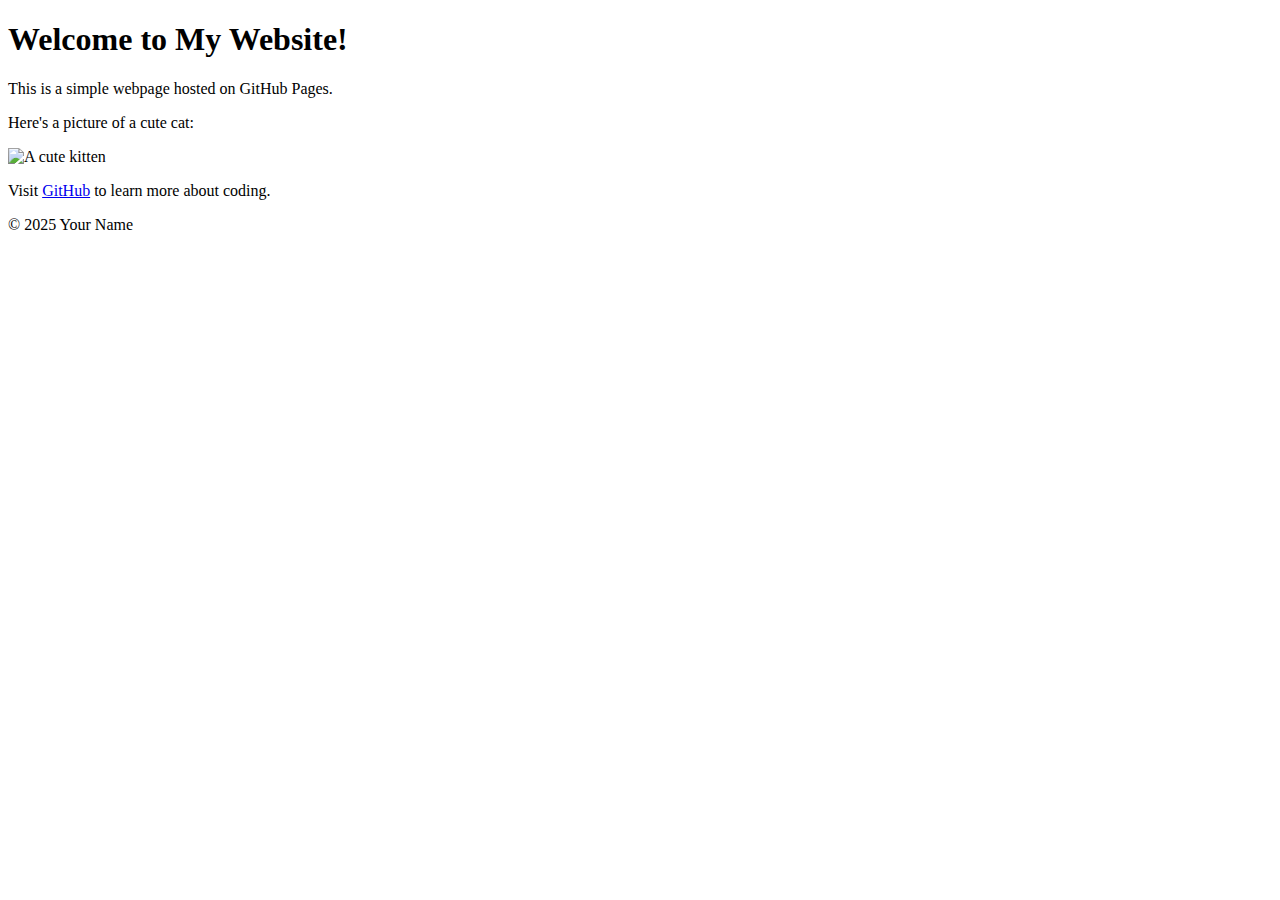
==== index.html @ b8d9a8c8 "Add files via upload" ====
<!DOCTYPE html>

<html lang="en">

<head>

   <meta charset="UTF-8">

   <meta name="viewport" content="width=device-width, initial-scale=1.0">

    <title>My First GitHub Page</title>
	
	<link rel="stylesheet" href="styles.css">

</head>

<body>

    <header>

      <h1>Welcome to My Website!</h1>

</header>


<main>

    <p>This is a simple webpage hosted on GitHub Pages.</p>

    <p>Here's a picture of a cute cat:</p>
	<img src="https://placekitten.com/200/300" alt="A cute kitten">


<p>Visit <a href="https://github.com">GitHub</a> to learn more about coding.</p>

</main>


<footer>

<p>&copy; 2025 Your Name</p>

</footer>

</body>

</html>
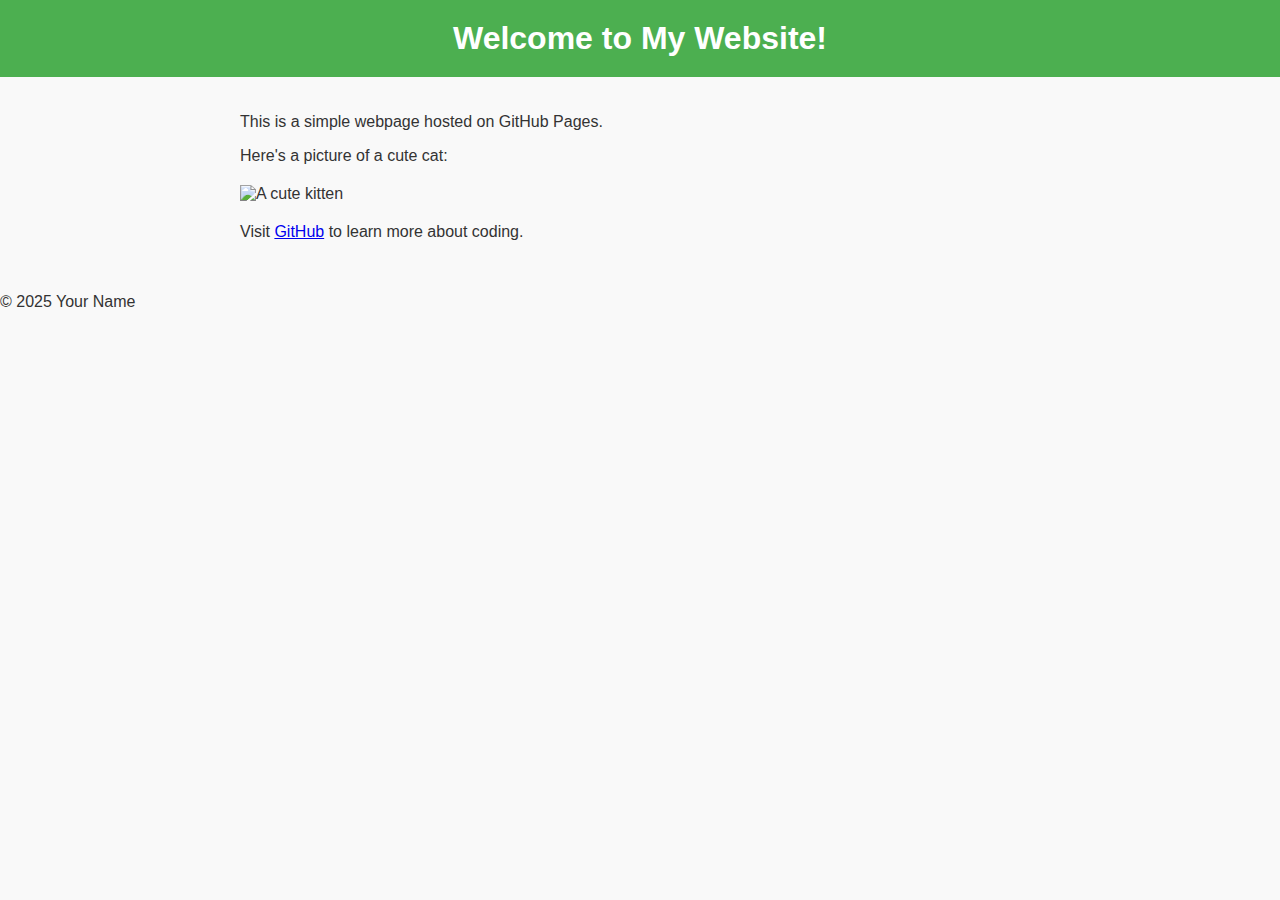
==== commit 8f74e459: "Update index.html" ====
--- a/index.html
+++ b/index.html
@@ -10,7 +10,7 @@
 
     <title>My First GitHub Page</title>
 	
-	<link rel="stylesheet" href="styles.css">
+	<link rel="stylesheet" href="style.css">
 
 </head>
 
@@ -44,4 +44,4 @@
 
 </body>
 
-</html>+</html>
--- a/style.css
+++ b/style.css
@@ -0,0 +1,140 @@
+selector {
+
+    property: value;
+
+}
+
+body{
+
+   font-family: Arial, sans-serif;
+
+   color: #333;
+
+   background-color: #f9f9f9;
+
+   margin: 0;
+
+   padding: 0;
+
+   line-height= 1.6;
+
+header{
+
+   background-color: #4CAF50;
+
+   color: white;
+
+   padding: 20px;
+
+   text-align: center;
+
+}
+
+
+header h1 {
+
+   margin: 0;
+
+}
+
+
+nav a {
+
+    color: white;
+
+    text-decoration: none;
+
+    margin: 0 10px;
+
+}
+
+
+
+nav a:hover{
+
+   text-decoration: underline;
+
+}
+
+
+main {
+
+   padding: 20px;
+
+   max-width: 800px;
+
+   margin: 0 auto;
+
+}
+
+
+main img {
+
+    max-width: 100%;
+
+    height: auto;
+
+    display: block;
+
+    margin: 20px 0;
+
+}
+
+
+footer [
+
+   background-color: #333
+
+   color: white;
+
+   text-align: center;
+
+   padding: 10px;
+
+   position: fixed;
+
+   bottom: o;
+
+   width: 100%
+
+}
+
+p {
+
+   font-size: 1.1em;
+
+}
+
+
+a {
+
+   color: #4CAF50
+
+   text-decoration: none;
+
+}
+
+
+a=hover {
+
+   text-decoration: underline;
+
+}
+
+img {
+
+   border: 5px solid #4CAF50;
+
+   border-radius: 10px;
+
+}
+
+main a[href^="mailto:"] {
+
+   color: #ff5722
+
+   font-weight: bold;
+
+}
+
+   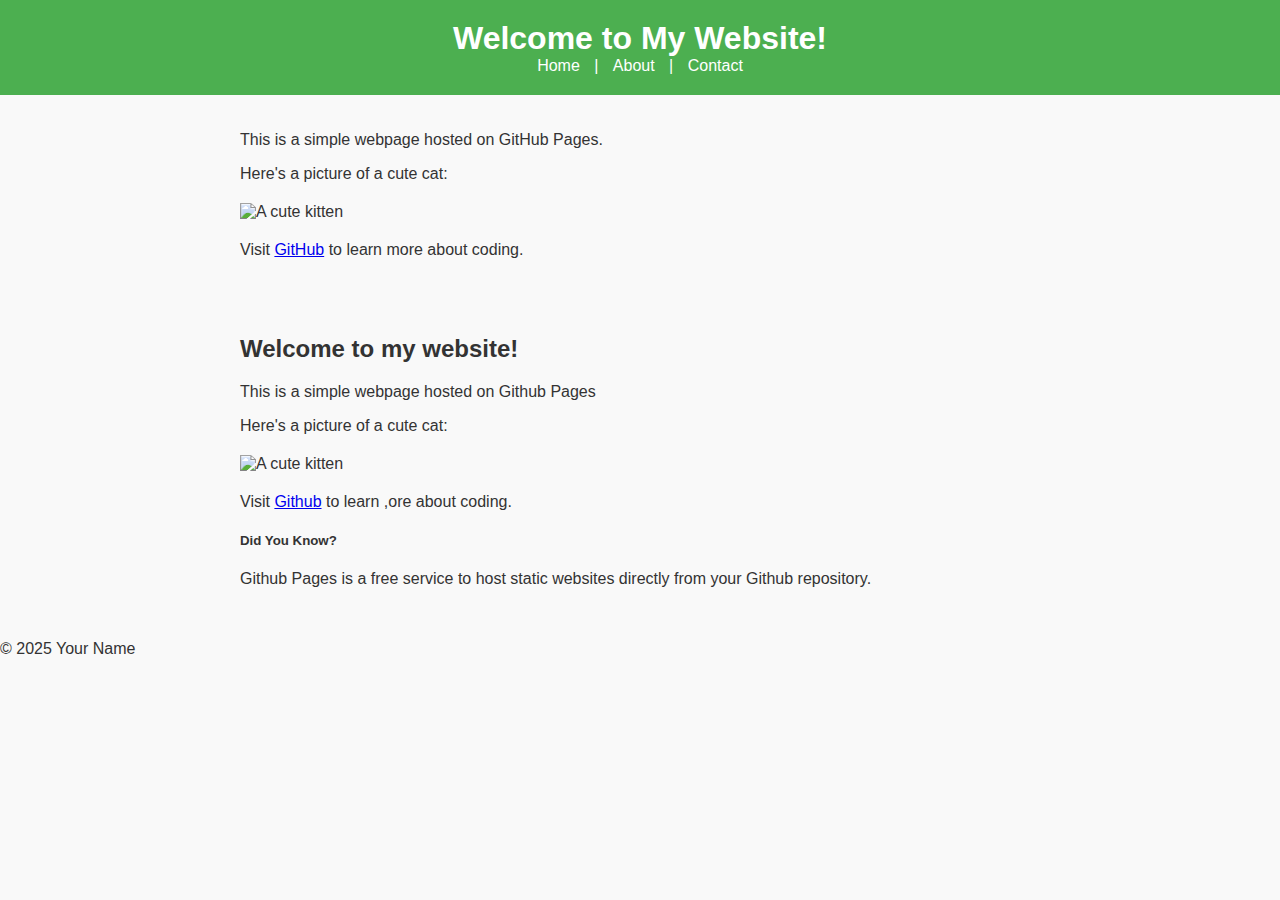
==== commit eede685d: "Update index.html" ====
--- a/index.html
+++ b/index.html
@@ -10,6 +10,11 @@
 
     <title>My First GitHub Page</title>
 	
+    <!-- Bootstrap CSS -->
+	
+    <link href="http://cdn.jsdelivr.net/npm/bootstrap@5.3.0/dist/css/bootstrap.min.css" re="stylesheet">
+
+    <!-- Custom CSS -->
 	<link rel="stylesheet" href="style.css">
 
 </head>
@@ -20,6 +25,11 @@
 
       <h1>Welcome to My Website!</h1>
 
+      <nav>
+         <a href="index.html">Home</a> |
+	 <a href="about.html">About</a> |
+	 <a href="contact.html">Contact</a>
+      </nav>
 </header>
 
 
@@ -35,6 +45,27 @@
 
 </main>
 
+<main class="container my-5">
+
+   <div class="row">
+      <div class="col-md-8">
+	<h2>Welcome to my website!</h2>
+	<p>This is a simple webpage hosted on Github Pages</p>
+	<p>Here's a picture of a cute cat:</p>
+	<img src="https://placekitten.com/200/300" alt="A cute kitten" class="img-fluid rounded">
+	<p class="mt-3">Visit <a href="https://github.com" class="btn btn-primary">Github</a> to learn ,ore about coding.</p>
+
+      </div>
+      <div class="col-md-4">
+	 <div class="card">
+	     <div class="card-body">
+	        <h5 class="card-title">Did You Know?</h5>
+		  <p class="card-text">Github Pages is a free service to host static websites directly from your Github repository.</p>
+	       </div>
+	    </div>
+        </div>
+   </div>
+</main>
 
 <footer>
 
@@ -43,5 +74,12 @@
 </footer>
 
 </body>
+     <!-- Your contebt goes here -->
+
+     <!-- Bootsrap JS and dependencies -->
+
+     <script src="gttp://cdn.jsdelivr.net/npm/@popperjs/core@2.11.6/dist/umd/popper.min.js"></script>
+     <script src="https://cdn.jsdelivr.net/npm/bootstrap@5.3.0/dist/js/bootstrap.min.js"></script>
+</body>
 
 </html>
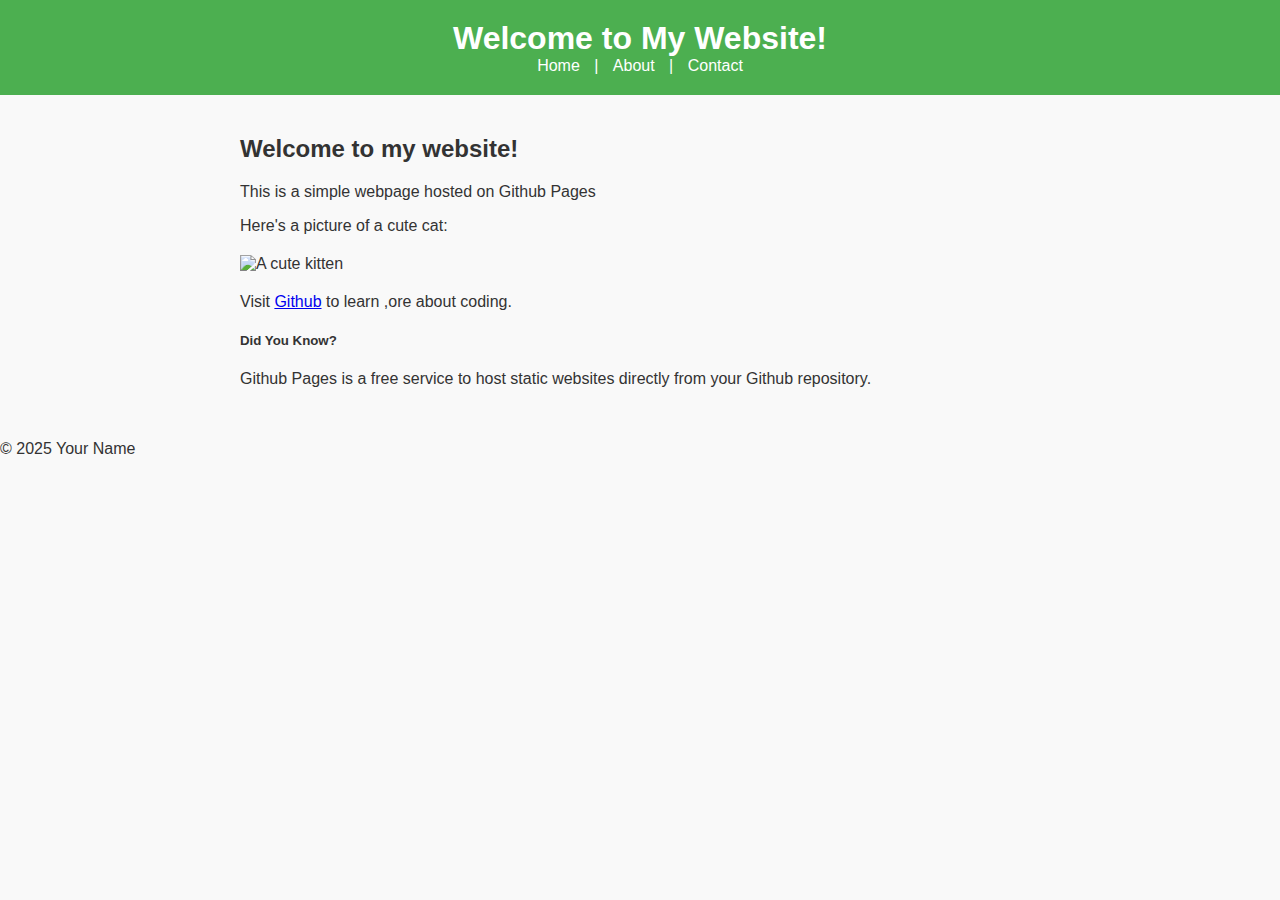
==== commit a71518b9: "Update index.html" ====
--- a/index.html
+++ b/index.html
@@ -32,18 +32,6 @@
       </nav>
 </header>
 
-
-<main>
-
-    <p>This is a simple webpage hosted on GitHub Pages.</p>
-
-    <p>Here's a picture of a cute cat:</p>
-	<img src="https://placekitten.com/200/300" alt="A cute kitten">
-
-
-<p>Visit <a href="https://github.com">GitHub</a> to learn more about coding.</p>
-
-</main>
 
 <main class="container my-5">
 
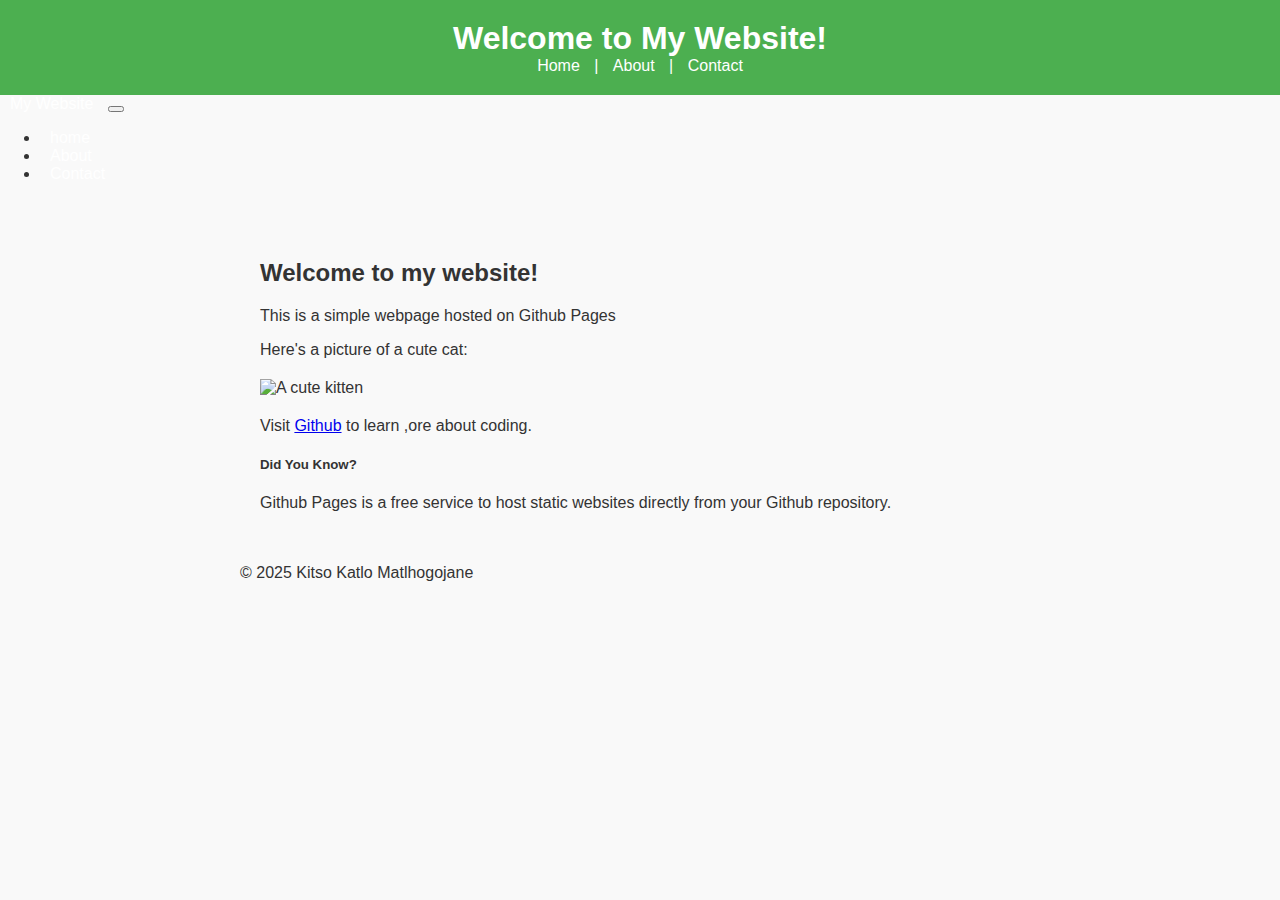
==== commit 81e82088: "Update index.html" ====
--- a/index.html
+++ b/index.html
@@ -32,7 +32,29 @@
       </nav>
 </header>
 
-
+    <nav class="navbar navbar-expand-lg navbar-dark bg-white">
+      <div class="container">
+	  <a class="navbar-brand" href="index.html">My Website</a>
+          <button class="navbar-toggler" type="botton" data-bs-toggle="collapse" data-bs-target="#navbarNav">
+	      <span class="navbar-toggler-icon"></span>
+	  </button>
+	  <div class="collapse navbar-collapse" id="navbarNav">
+	     <ul class="navbar-nav">
+	        <li class="nav-item">
+		    <a class="navlink" href="index.html">home</a>
+		</li>
+		<li class="nav-item">
+		    <a class="nav-link" href="about.html">About</a>
+		</li>
+		<li class="nav-item">
+		    <a class="nav-link" href="contact.html">Contact</a>
+		</li>
+	     </ul>
+	  </div>
+      </div>
+    </nav>
+</header>
+<main>
 <main class="container my-5">
 
    <div class="row">
@@ -57,7 +79,7 @@
 
 <footer>
 
-<p>&copy; 2025 Your Name</p>
+<p>&copy; 2025 Kitso Katlo Matlhogojane</p>
 
 </footer>
 
